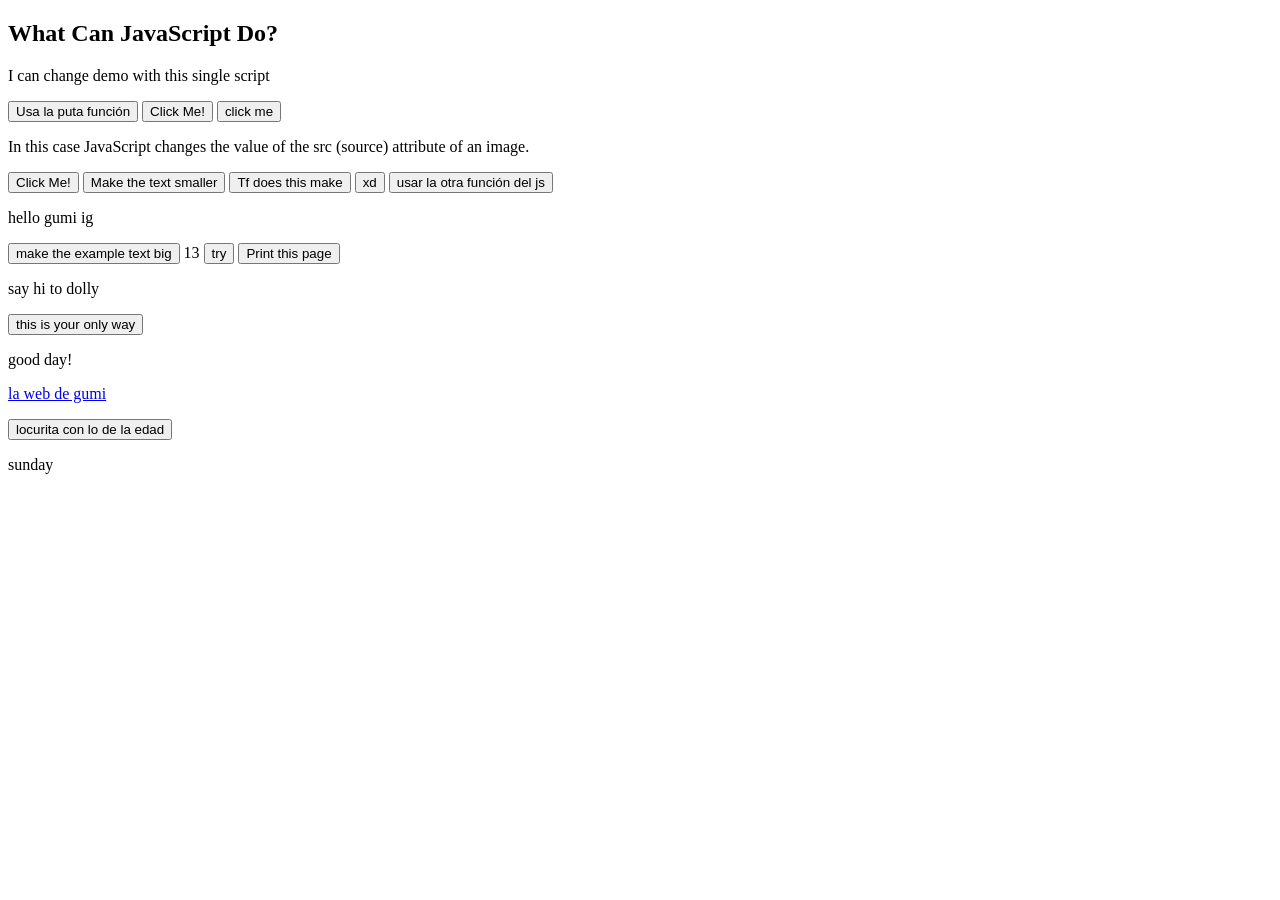
==== pruebas.html @ ed12882e "estoy subiendo las pruebas de mierda" ====
<!DOCTYPE html>
<html>
<head>
    <script>
        function myfunction() {
            document.getElementById("demo").innerHTML = "Paragraph changed"
        }
    </script>
</head>
<body>

    <h2 id="straight bs">What Can JavaScript Do?</h2>

    <p id="demo">JavaScript can change HTML content.</p>
    <button type="button" onclick="myfunction()">Usa la puta función</button>


    <button type="button" onclick='document.getElementById("demo").innerHTML = "Hello JavaScript!"'>Click Me!</button>
    <button type="button" onclick='document.getElementById("demo").innerHTML = "Hello JavaScript"'>click me</button>

    <p>In this case JavaScript changes the value of the src (source) attribute of an image.</p>

    <button type="button" onclick="document.getElementById('demo').style.fontSize='35px'">Click Me!</button>
    <button type="button" onclick="document.getElementById('demo').style.fontSize='15px'">Make the text smaller</button>
    <button type="button" onclick="document.getElementById('demo').style.display='none'">Tf does this make</button>
    <button type="button" onclick="document.getElementById('demo').style.display='block'">xd</button>

    <script>
        document.getElementById("demo").innerHTML = "I can change demo with this single script";
    </script>

    <script src="pruebas.js"></script>
    <button type="button" onclick="myfunction2()">usar la otra función del js</button>

    <p id="mouse">i gotta type some more text because imma run out of ids</p>
    <button type="button" onclick="bigtext()">make the example text big</button>
    <script>
        document.getElementById("mouse").innerText="hello gumi ig";
    </script>
    
    <script>
        document.write(6 + 7);
    </script>

    <button type="button" onclick="document.write(6+4)">try</button>

    <!-- <script>
        alert(5);
    </script>  -->

    <script>
        console.log(5);
    </script>

    <button onclick="window.print()">Print this page</button>

    <p id="dolly">say hi to dolly</p>
    <button onclick="hello()">this is your only way</button>
    
    <p id="hora"></p>
    <script>
        if (new Date().getHours() < 18) {
            document.getElementById("hora").innerHTML="good day!"
        } else if (new Date().getHours() > 21) {
            document.getElementById("hora").innerHTML="good night!"
        } else {
            document.getElementById("hora").innerHTML="good evening!"
        }
    </script>

    <p id="web"></p>
    <script>
        let text;
        if (Math.random() < 0.5) {
            text = "<a href='https://akr4lan.github.io/akra.sh'>mi web</a>"
        } else {
            text = "<a href='https://hrt.gumi.gay'>la web de gumi</a>"
        }
        document.getElementById("web").innerHTML = text;
    </script>
    
    <p id="age"></p>
    <button onclick = "age()">locurita con lo de la edad</button>

    <p id="day"></p>
    <script>
        switch (new Date().getDay()) {
            case 0:
                day = "sunday";
                break;
            case 1:
                day = "monday";
                break;
            case 2:
                day = "Tuesday";
                break;
            case 3:
                day = "Wednesday";
                break;
            case 4:
                day = "Thursday";
                break;
            case 5:
                day = "Friday";
                break;
            default:
                day = "Saturday";
        }

        document.getElementById("day").innerHTML = day;
    </script>



</body>
</html>
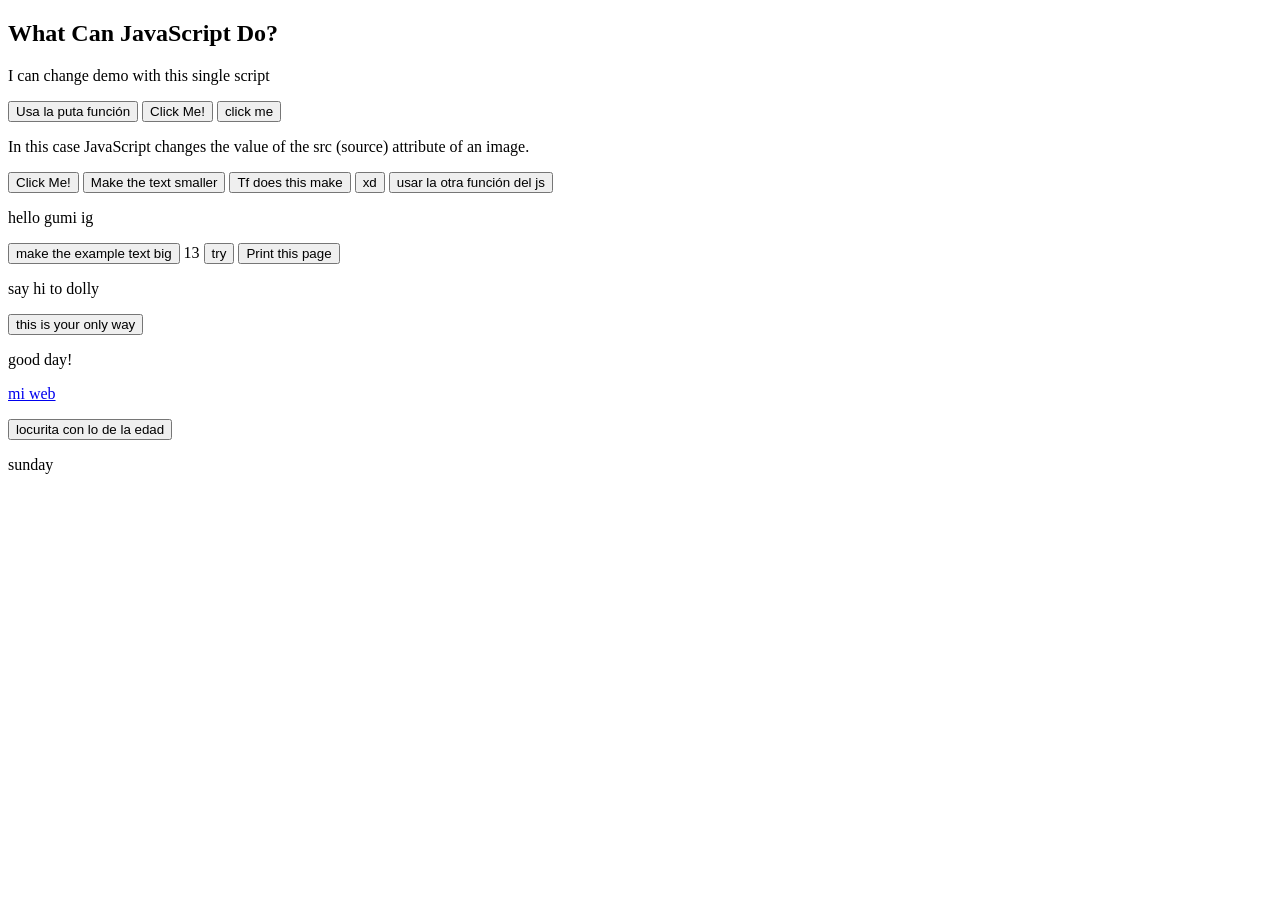
==== commit 0dc3e9e0: "setupear que salga si estoy online o offline" ====
--- a/pruebas.html
+++ b/pruebas.html
@@ -110,7 +110,7 @@
         document.getElementById("day").innerHTML = day;
     </script>
 
-
+    
 
 </body>
 </html>
